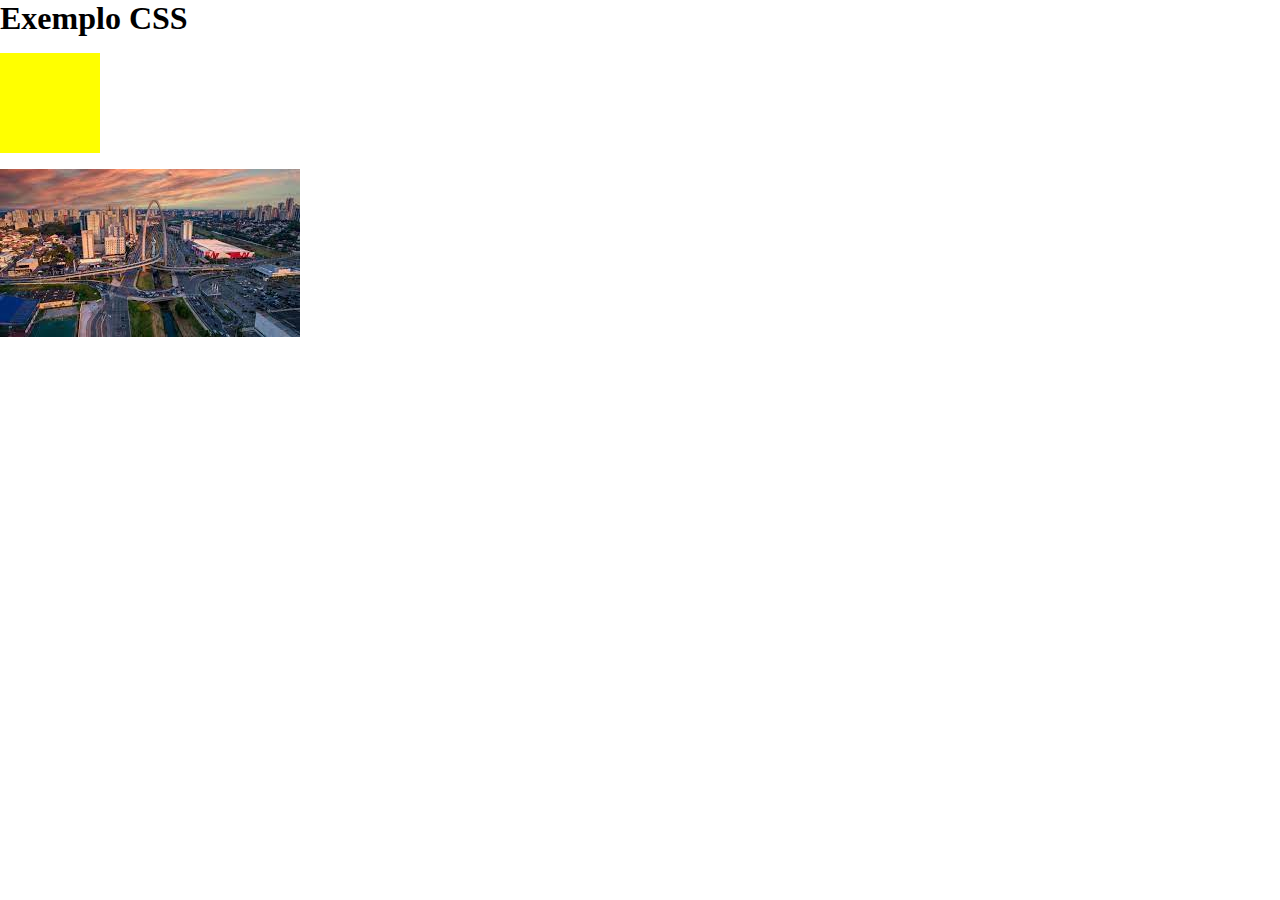
==== index.html @ 19ab5eb7 "Commit 24042023-1102: Aula 1" ====
<!DOCTYPE html>
<html lang="pt-br">
<head>
    <meta charset="UTF-8">
    <meta http-equiv="X-UA-Compatible" content="IE=edge">
    <meta name="viewport" content="width=device-width, initial-scale=0, user-scalable=yes">
    <link rel="stylesheet" href="main.css">
    <title>Document</title>
</head>
<body>
    <h1>Exemplo CSS</h1>
    <div></div>
    <img src="./images/sjc.jpeg" alt="Imagem de São José dos Campos">
</body>
</html>
---- main.css ----
* {
    box-sizing: border-box;
    margin: 0;
    padding: 0;
}

img {
    max-width: 300px;
    display: block;
}

div {
    background-color: yellow;
    height: 100px;
    width: 100px;
    margin: 16px 0;
}
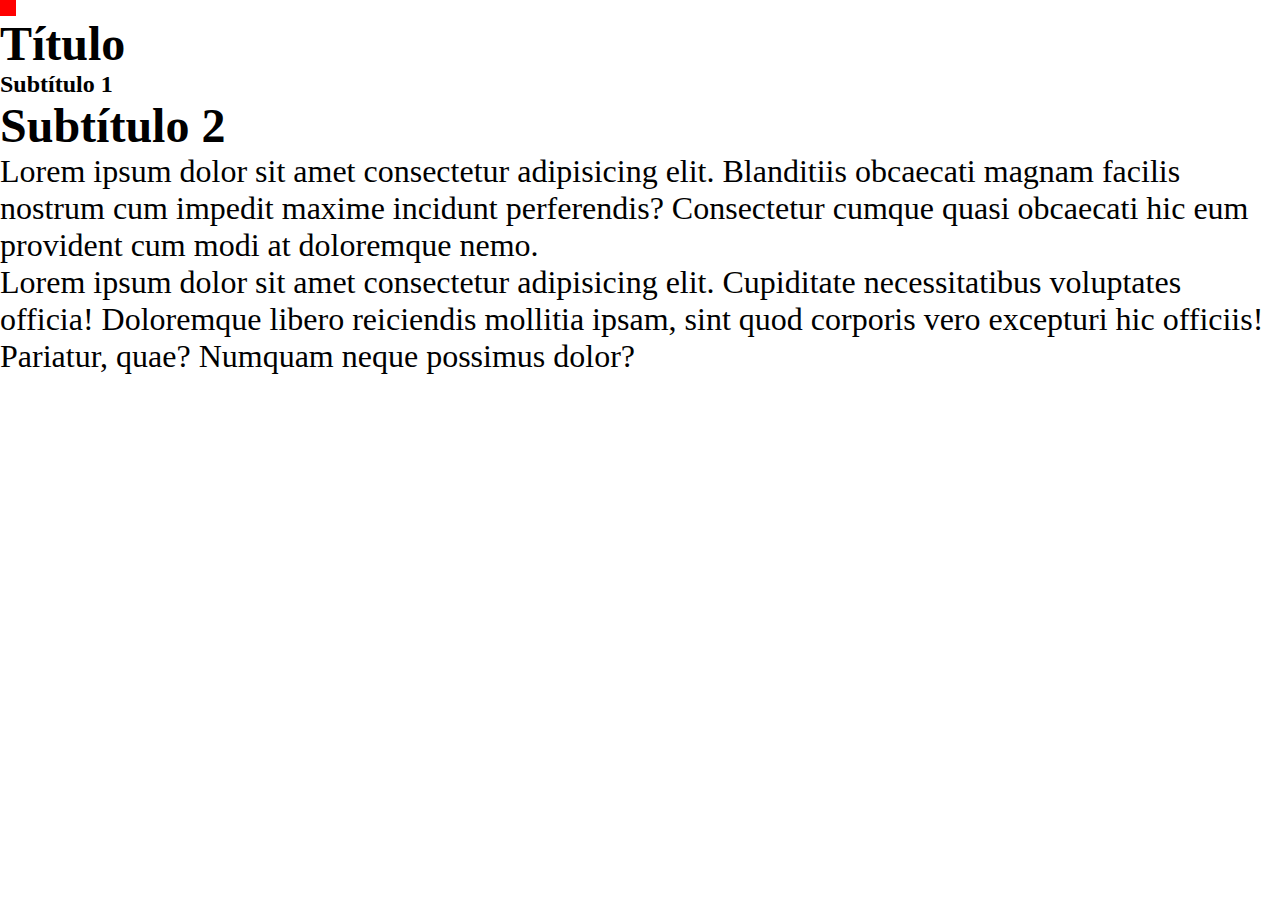
==== commit eedaa96c: "Commit 24042023-1131: Aula - 2" ====
--- a/index.html
+++ b/index.html
@@ -8,8 +8,13 @@
     <title>Document</title>
 </head>
 <body>
-    <h1>Exemplo CSS</h1>
     <div></div>
-    <img src="./images/sjc.jpeg" alt="Imagem de São José dos Campos">
+    <h1>Título</h1>
+    <h2>Subtítulo 1</h2>
+    <section>
+        <h2>Subtítulo 2</h2>
+        <p>Lorem ipsum dolor sit amet consectetur adipisicing elit. Blanditiis obcaecati magnam facilis nostrum cum impedit maxime incidunt perferendis? Consectetur cumque quasi obcaecati hic eum provident cum modi at doloremque nemo.</p>
+        <p>Lorem ipsum dolor sit amet consectetur adipisicing elit. Cupiditate necessitatibus voluptates officia! Doloremque libero reiciendis mollitia ipsam, sint quod corporis vero excepturi hic officiis! Pariatur, quae? Numquam neque possimus dolor?</p>
+    </section>
 </body>
 </html>--- a/main.css
+++ b/main.css
@@ -4,14 +4,21 @@
     padding: 0;
 }
 
-img {
-    max-width: 300px;
-    display: block;
+h1,
+p {
+    font-size: 1em;
+}
+
+section {
+    font-size: 32px;
+}
+
+h1 {
+    font-size: 3em;
 }
 
 div {
-    background-color: yellow;
-    height: 100px;
-    width: 100px;
-    margin: 16px 0;
+    height: 1em;
+    width: 1em;
+    background-color: red;
 }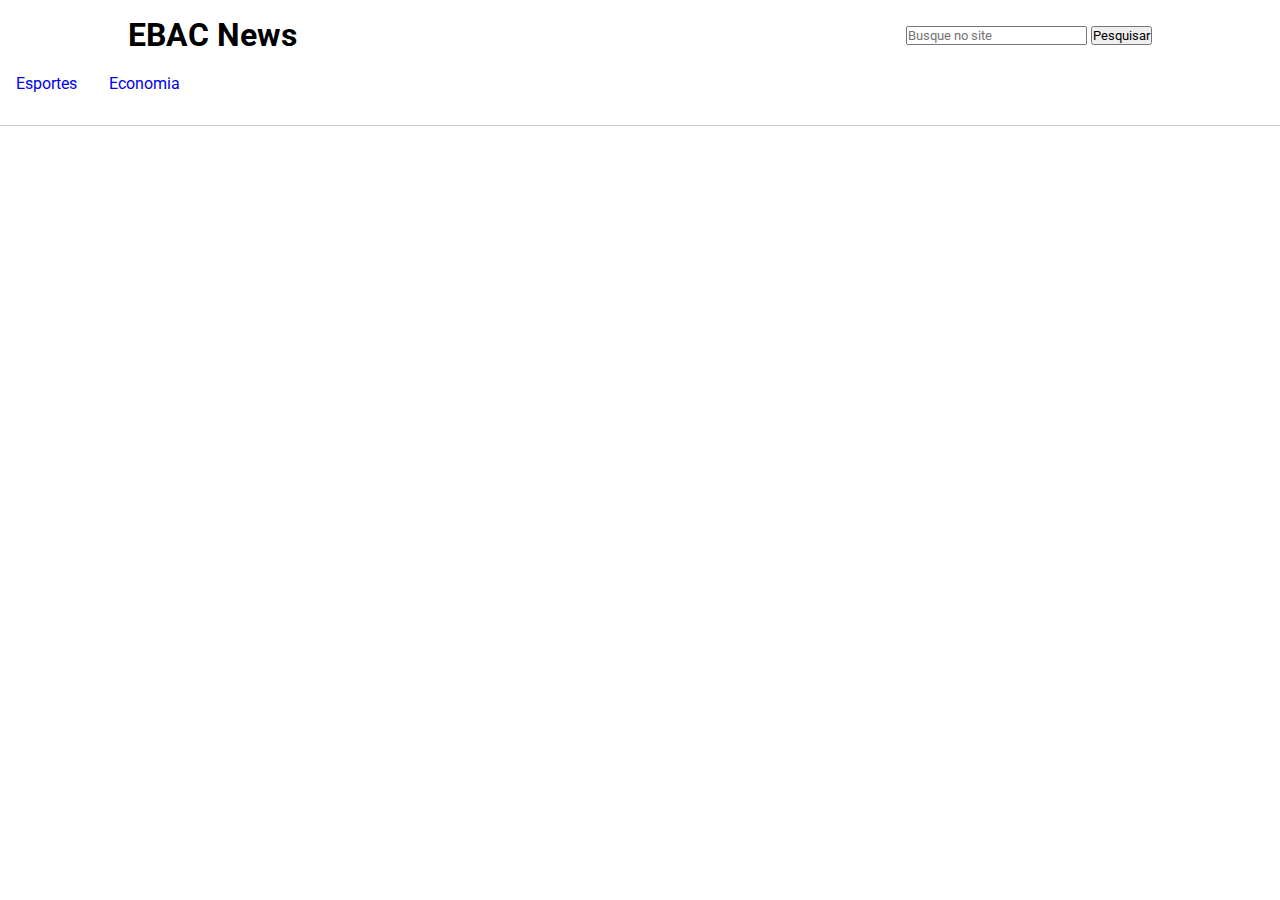
==== commit 2226e4bc: "Commit 25042023-1703: Aula 5" ====
--- a/index.html
+++ b/index.html
@@ -1,20 +1,31 @@
 <!DOCTYPE html>
-<html lang="pt-br">
+<html lang="en">
 <head>
     <meta charset="UTF-8">
     <meta http-equiv="X-UA-Compatible" content="IE=edge">
-    <meta name="viewport" content="width=device-width, initial-scale=0, user-scalable=yes">
+    <meta name="viewport" content="width=device-width, initial-scale=1.0">
+    <title>Portal de Notícias</title>
+    <link rel="preconnect" href="https://fonts.googleapis.com">
+    <link rel="preconnect" href="https://fonts.gstatic.com" crossorigin>
+    <link href="https://fonts.googleapis.com/css2?family=Roboto&display=swap" rel="stylesheet">
     <link rel="stylesheet" href="main.css">
-    <title>Document</title>
 </head>
 <body>
-    <div></div>
-    <h1>Título</h1>
-    <h2>Subtítulo 1</h2>
-    <section>
-        <h2>Subtítulo 2</h2>
-        <p>Lorem ipsum dolor sit amet consectetur adipisicing elit. Blanditiis obcaecati magnam facilis nostrum cum impedit maxime incidunt perferendis? Consectetur cumque quasi obcaecati hic eum provident cum modi at doloremque nemo.</p>
-        <p>Lorem ipsum dolor sit amet consectetur adipisicing elit. Cupiditate necessitatibus voluptates officia! Doloremque libero reiciendis mollitia ipsam, sint quod corporis vero excepturi hic officiis! Pariatur, quae? Numquam neque possimus dolor?</p>
-    </section>
+    <header>
+        <div class="container">
+            <h1>EBAC News</h1>
+            <form>
+                <input type="search" placeholder="Busque no site">
+                <button type="submit">Pesquisar</button>
+            </form>
+        </div>
+        <nav>
+            <ul class="menu">
+
+            </ul>
+            <div class="clear"></div>
+        </nav>
+    </header>
+    <script src="./menu.js"></script>
 </body>
 </html>--- a/main.css
+++ b/main.css
@@ -2,23 +2,60 @@
     box-sizing: border-box;
     margin: 0;
     padding: 0;
+    font-family: 'Roboto', sans-serif;
 }
 
-h1,
-p {
-    font-size: 1em;
+.container {
+    max-width: 1024px;
+    width: 100%;
+    margin: 0 auto;
 }
 
-section {
-    font-size: 32px;
+header .container {
+    display: flex;
+    justify-content: space-between;
+    align-items: center;
 }
 
-h1 {
-    font-size: 3em;
+header {
+    padding: 16px 0;
+    border-bottom: 1px solid #ccc;
 }
 
-div {
-    height: 1em;
-    width: 1em;
-    background-color: red;
+.subMenu {
+    display: none;
+    border: 3px solid red;
+    position: absolute;
+    left: 0;
+    width: 300px;
+    top: 100%;
+}
+
+.menu > li {
+    float: left;
+    list-style: none;
+    padding: 16px;
+    border-top: 4px solid transparent;
+    position: relative;
+}
+
+.menu li:hover .subMenu{
+    display: block;
+}
+
+.menu li:hover {
+    border-color: red;
+}
+
+.menu li a {
+    text-decoration: none;
+}
+
+.clear {
+    clear: both;
+}
+
+.subMenu li {
+    display: block;
+    padding: 8px;
 }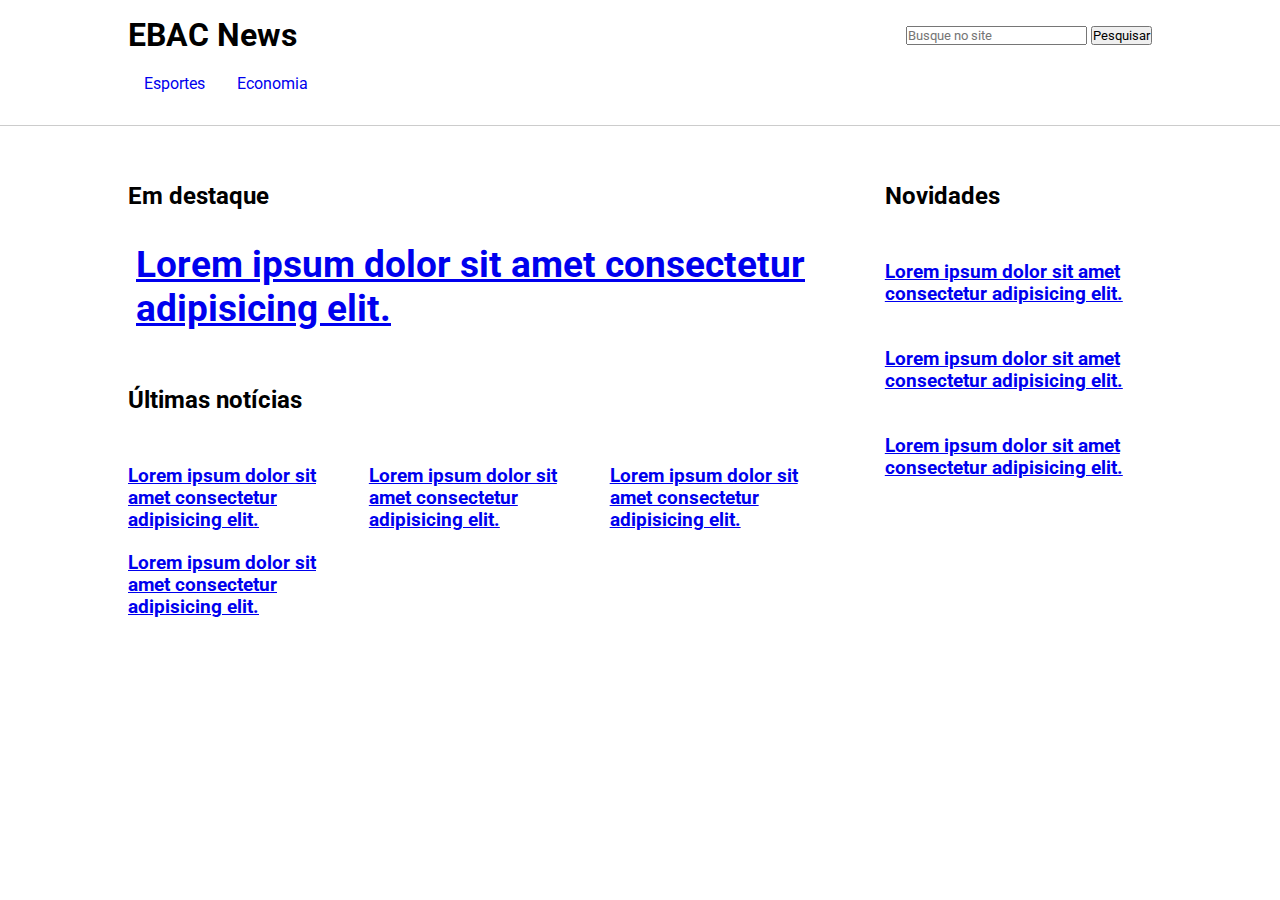
==== commit 6ef7f47d: "Commit 26042022:1622 - Aula 6" ====
--- a/index.html
+++ b/index.html
@@ -19,13 +19,83 @@
                 <button type="submit">Pesquisar</button>
             </form>
         </div>
-        <nav>
+        <div class="botao-menu">
+            <button type="button">Abrir Menu</button>
+        </div>
+        <nav class="container">
             <ul class="menu">
 
             </ul>
             <div class="clear"></div>
         </nav>
     </header>
+    <div class="conteudo container">
+        <main>
+            <section class="destaque">
+                <h2>Em destaque</h2>
+                <article class="noticias">
+                    <a href="#">
+                        <img src="https://via.placeholder.com/320x320" alt="">
+                        <h3>Lorem ipsum dolor sit amet consectetur adipisicing elit. </h3>
+                    </a>
+                </article>
+            </section>
+            <section>
+                <h2>Últimas notícias</h2>
+                <div class="noticia" >
+                    <article class="noticias">
+                        <a href="#">
+                            <img src="https://via.placeholder.com/320x320" alt="">
+                            <h3>Lorem ipsum dolor sit amet consectetur adipisicing elit. </h3>
+                        </a>
+                    </article>
+                    <article class="noticias">
+                        <a href="#">
+                            <img src="https://via.placeholder.com/320x320" alt="">
+                            <h3>Lorem ipsum dolor sit amet consectetur adipisicing elit. </h3>
+                        </a>
+                    </article>
+                    <article class="noticias">
+                        <a href="#">
+                            <img src="https://via.placeholder.com/320x320" alt="">
+                            <h3>Lorem ipsum dolor sit amet consectetur adipisicing elit. </h3>
+                        </a>
+                    </article>
+                    <article class="noticias">
+                        <a href="#">
+                            <img src="https://via.placeholder.com/320x320" alt="">
+                            <h3>Lorem ipsum dolor sit amet consectetur adipisicing elit. </h3>
+                        </a>
+                    </article>    
+                </div>
+            </section>
+        </main>
+        <aside>
+            <section class="novidades">
+                <h2>Novidades</h2>
+                <article class="noticias">
+                    <a href="#">
+                        <img src="https://via.placeholder.com/320x320" alt="">
+                        <h3>Lorem ipsum dolor sit amet consectetur adipisicing elit. </h3>
+                    </a>
+                </article>
+                <article class="noticias">
+                    <a href="#">
+                        <img src="https://via.placeholder.com/320x320" alt="">
+                        <h3>Lorem ipsum dolor sit amet consectetur adipisicing elit. </h3>
+                    </a>
+                </article>
+                <article class="noticias">
+                    <a href="#">
+                        <img src="https://via.placeholder.com/320x320" alt="">
+                        <h3>Lorem ipsum dolor sit amet consectetur adipisicing elit. </h3>
+                    </a>
+                </article>
+            </section>
+        </aside>
+    </div>
+    <script src="https://code.jquery.com/jquery-3.6.4.min.js" integrity="sha256-oP6HI9z1XaZNBrJURtCoUT5SUnxFr8s3BzRl+cbzUq8=" crossorigin="anonymous"></script>
+    <script src="./mobile.js"></script>
     <script src="./menu.js"></script>
 </body>
 </html>--- a/main.css
+++ b/main.css
@@ -20,11 +20,13 @@
 header {
     padding: 16px 0;
     border-bottom: 1px solid #ccc;
+    margin-bottom: 56px;
 }
 
 .subMenu {
     display: none;
     border: 3px solid red;
+    background-color: #fff;
     position: absolute;
     left: 0;
     width: 300px;
@@ -58,4 +60,158 @@
 .subMenu li {
     display: block;
     padding: 8px;
+}
+
+.conteudo {
+    display: grid;
+    grid-template-columns: 70% 30%;
+}
+
+.noticias img {
+    max-width: 100%;
+}
+
+.destaque {
+    margin-bottom: 56px;
+}
+
+.destaque .noticias a {
+    display: flex;
+    font-size: 2em;
+}
+
+.destaque .noticias img {
+    margin-right: 8px;
+}
+
+section h2 {
+    margin-bottom: 32px;
+}
+
+aside {
+   padding-left: 40px;
+}
+
+aside .noticias {
+    margin-bottom: 24px;
+}
+
+.noticia {
+    display: grid;
+    grid-template-columns: repeat(3, 32.6%);
+    column-gap: 1%;
+    row-gap: 1%;
+    /* (100-2)/3 */
+}
+
+@media screen and (max-width: 667px) {
+
+    header  {
+        padding-top: 16px;
+        padding-bottom: 0;
+    }
+
+    .conteudo {
+        display: block;
+    }
+
+    .container {
+        max-width: 90%;
+    }
+
+    .destaque {
+        margin-bottom: 56px;
+    }
+
+    .destaque .noticias a {
+        display: block;
+        font-size: 1.5em;
+    }
+
+    .destaque .noticias img {
+        margin-right: 0px;
+    }
+
+    .noticia {
+        display: block;
+    }
+
+    .noticia .noticias {
+        margin-bottom: 32px;
+    }
+
+    aside {
+        padding-left: 0px;
+    }
+
+    header div.container {
+        flex-direction: column;
+    }
+
+    .subMenu {
+        display: block;
+
+        
+        top: 100%;
+
+        width: 100%;
+        position: relative;
+        border: none;
+    }
+
+    
+    .menu > li {
+        clear: both;
+    }
+
+    .menu, .menu > li {
+        width: 100%;
+    }
+
+    
+    .menu li a {
+        text-decoration: none;
+    }
+    
+    
+    .subMenu li {
+        display: block;
+        padding: 8px;
+    }
+
+    .botao-menu {
+        display: flex;
+        justify-content: center;
+        margin-top: 16px;
+        padding-bottom: 16px;
+    }
+
+    .botao-menu button {
+        padding: 8px;
+    }
+
+}
+
+@media screen and (min-width: 668px) and (max-width: 1023px) {
+    .container {
+        max-width: 90%;
+    }
+
+    .botao-menu {
+        display: none;
+    }
+
+    .destaque .noticias a {
+        font-size: 1.5em;
+    }
+
+    .noticia {
+        grid-template-columns: repeat(2, 49%);
+    }
+}
+
+@media screen and (min-width: 1024px) {
+    .botao-menu {
+        display: none;
+    }
 }